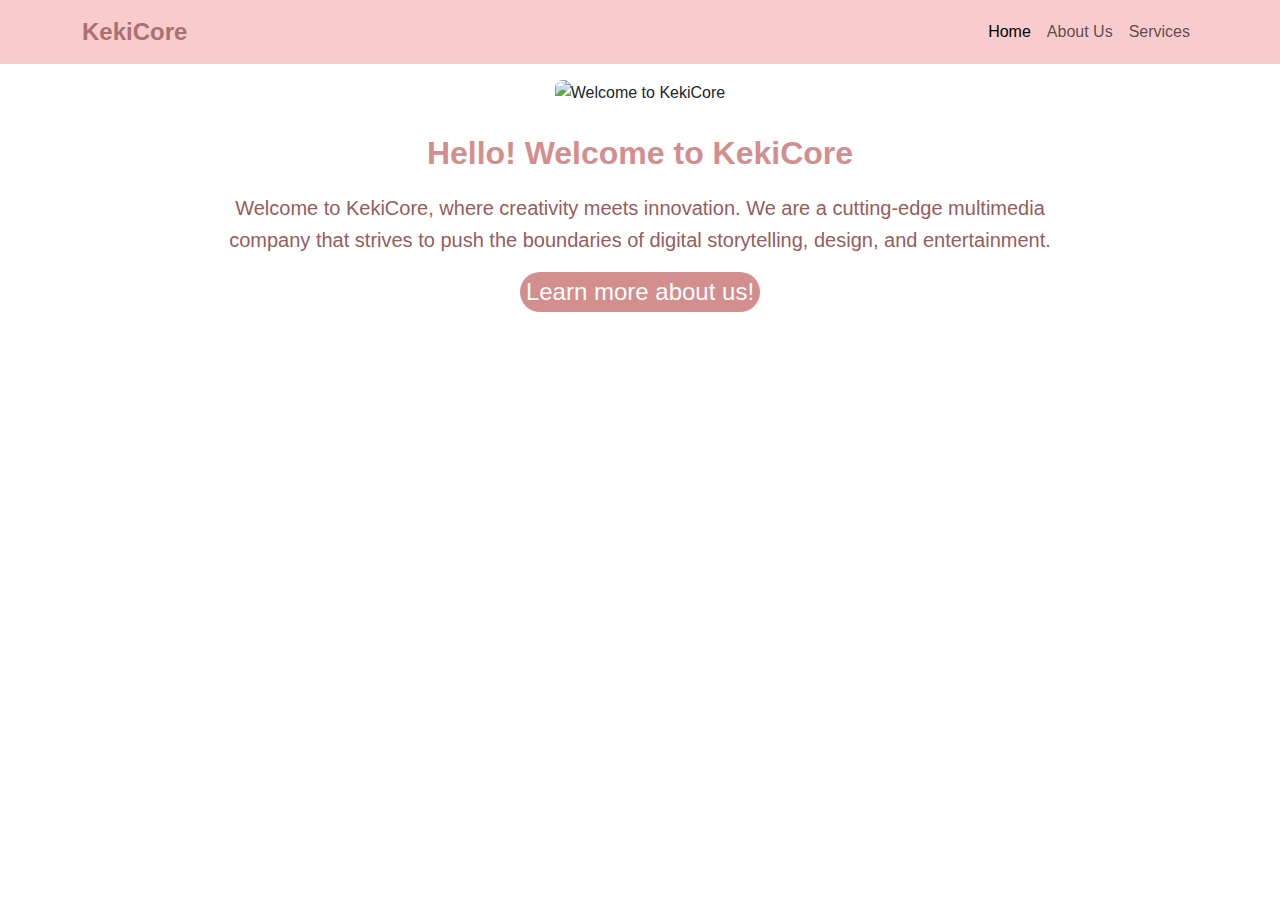
==== index.html @ 3bfd45cb "Add files via upload" ====
<!DOCTYPE html>
<html lang="en">
<head>
    <meta charset="UTF-8">
    <meta name="viewport" content="width=device-width, initial-scale=1.0">
    <title>Home - Portfolio</title>
    <link href="https://cdn.jsdelivr.net/npm/bootstrap@5.3.3/dist/css/bootstrap.min.css" rel="stylesheet">
    <link rel="stylesheet" href="index.css">
</head>
<body>
    <!-- Navbar -->
    <nav class="navbar navbar-expand-lg fixed-top">
        <div class="container">
            <a class="navbar-brand" href="index.html">KekiCore</a>
            <button class="navbar-toggler" type="button" data-bs-toggle="collapse" data-bs-target="#navbarNav">
                <span class="navbar-toggler-icon"></span>
            </button>
            <div class="collapse navbar-collapse" id="navbarNav">
                <ul class="navbar-nav ms-auto">
                    <li class="nav-item"><a class="nav-link active" href="index.html">Home</a></li>
                    <li class="nav-item"><a class="nav-link" href="about.html">About Us</a></li>
                    <li class="nav-item"><a class="nav-link" href="services.html">Services</a></li>
                  
                </ul>
            </div>
        </div>
    </nav>


        
          <main>
            <section id="intro" class="section">
                <img src="./assets/homepageicon.PNG" alt="Welcome to KekiCore" class="intro-img">

                  <h2>Hello! Welcome to KekiCore</h2>
                  <p>Welcome to KekiCore, where creativity meets innovation. We are a cutting-edge multimedia <br> company that strives to push the boundaries of digital storytelling, design, and entertainment.</p>
                  <button type="button" class="custom-btn btn-lg" onclick="window.location.href='about.html'">Learn more about us!</button>
              </section>
          </main>
  
              
</div>
</section>


</body>
</html>
---- index.css ----
body {
    display: block;
    font-family: Arial, sans-serif;
    line-height: 1.6;
    padding-top: 60px; /* For fixed navbar */
}


nav {
    background-color: rgb(248, 204, 204);
}

.navbar-brand img {
    max-height: 50px;
}

.navbar-brand {
    font-size: 24px;
    font-weight: 900;
    color: #ab7171;
    font-weight: bold;
   
}

#intro .intro-img {
    width: 30%;         
    max-height: 400px;      
    margin-bottom: 20px;   
    border-radius: 8px;   
}




.section h2{
    padding-top: 0.5rem;
    text-align: center;
    font-weight: 900;
    color: #d38e8e;
    margin-bottom: 20px;
}
.section p{
    font-size: 20px;
    font-weight: 300;
    text-align: center;
    color:#955d5d;

}

.custom-btn {
    background-color: #d38e8e; /* Example: Light blue background */
    color: white;              /* White text */
    border: none;
    max-width: 50%;
    border-radius: 50px; 
    font-size: 24px;
  }
  
.custom-btn:hover {
    background-color: #965d5d;  /* Darker blue on hover */
  }

main {
    padding: 20px;
    text-align: center;
}

.service-item {
    margin: 20px 0;
}
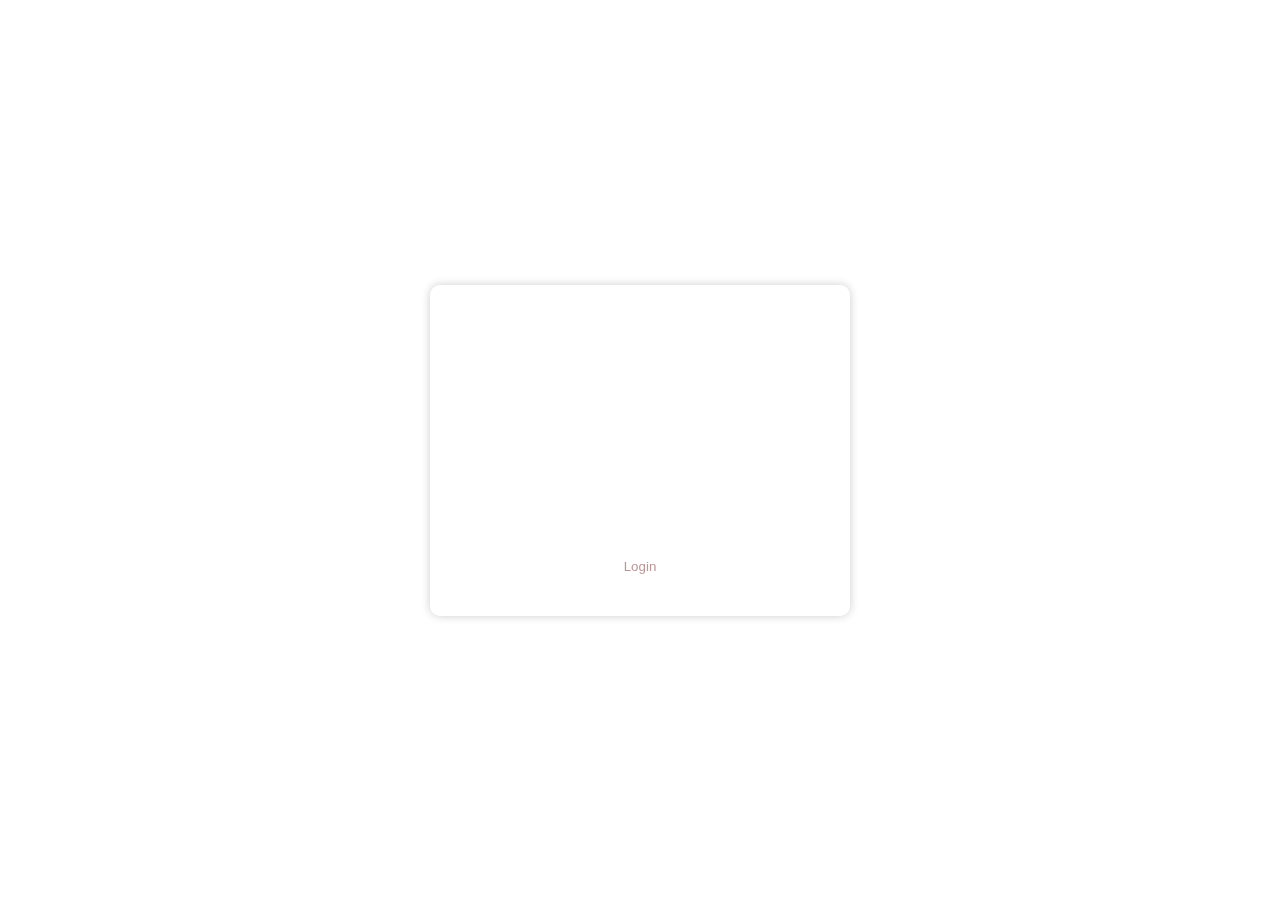
==== commit 81c27f27: "Update and rename login.html to index.html" ====
--- a/index.html
+++ b/index.html
@@ -1,47 +1,63 @@
 <!DOCTYPE html>
 <html lang="en">
 <head>
-    <meta charset="UTF-8">
-    <meta name="viewport" content="width=device-width, initial-scale=1.0">
-    <title>Home - Portfolio</title>
-    <link href="https://cdn.jsdelivr.net/npm/bootstrap@5.3.3/dist/css/bootstrap.min.css" rel="stylesheet">
-    <link rel="stylesheet" href="index.css">
-</head>
-<body>
-    <!-- Navbar -->
-    <nav class="navbar navbar-expand-lg fixed-top">
-        <div class="container">
-            <a class="navbar-brand" href="index.html">KekiCore</a>
-            <button class="navbar-toggler" type="button" data-bs-toggle="collapse" data-bs-target="#navbarNav">
-                <span class="navbar-toggler-icon"></span>
-            </button>
-            <div class="collapse navbar-collapse" id="navbarNav">
-                <ul class="navbar-nav ms-auto">
-                    <li class="nav-item"><a class="nav-link active" href="index.html">Home</a></li>
-                    <li class="nav-item"><a class="nav-link" href="about.html">About Us</a></li>
-                    <li class="nav-item"><a class="nav-link" href="services.html">Services</a></li>
-                  
-                </ul>
-            </div>
-        </div>
-    </nav>
 
 
-        
-          <main>
-            <section id="intro" class="section">
-                <img src="./assets/homepageicon.PNG" alt="Welcome to KekiCore" class="intro-img">
 
-                  <h2>Hello! Welcome to KekiCore</h2>
-                  <p>Welcome to KekiCore, where creativity meets innovation. We are a cutting-edge multimedia <br> company that strives to push the boundaries of digital storytelling, design, and entertainment.</p>
-                  <button type="button" class="custom-btn btn-lg" onclick="window.location.href='about.html'">Learn more about us!</button>
-              </section>
-          </main>
-  
-              
-</div>
-</section>
+   
+        <meta charset="UTF-8">
+        <meta http-equiv="X-UA-Compatible" content="IE-edge">
+        <meta name="viewport" content="width=device-width, initial-scale=1.0">
+        <title>Login</title>
+        <link rel="stylesheet" href="login.css">
+        <link href='https://unpkg.com/boxicons@2.1.4/css/boxicons.min.css' rel='stylesheet'>
+
+
+
+   
+</head>
+    
+<body>
+
+
+    <div class="wrapper">
+        <form action="">
+            <h1>Login</h1>
+            <div class="input-box">
+                <input type="text" id="username" placeholder="Username | Ex: Shekicute" required>
+                <i class='bx bxs-user'></i>
+            </div>
+            <div class="input-box">
+                <input type="password" id="password" placeholder="Password | Ex: Korique123 " required>
+                <i class='bx bxs-lock-alt'></i>
+            </div>
+            <div class="error" id="error-msg"></div>
+
+            <button type="button" onclick="validateLogin()">Login</button>
+        </form>
+    </div>
+
+    <script>
+        function validateLogin() {
+            // Default username and password (you can change these values)
+            const validUsername = "Shekicute";
+            const validPassword = "Korique123";
+
+            const username = document.getElementById("username").value;
+            const password = document.getElementById("password").value;
+            const errorMsg = document.getElementById("error-msg");
+
+            if (username === validUsername && password === validPassword) {
+                // Redirect to the Home Page if the login is successful
+                window.location.href = "index.html"; // Replace with your actual homepage file
+            } else {
+                // Display error message
+                errorMsg.innerText = "Invalid username or password.";
+            }
+        }
+    </script>
+
 
 
 </body>
-</html>+</html>
--- a/login.css
+++ b/login.css
@@ -0,0 +1,99 @@
+
+
+
+
+*{
+    margin: 0;
+    padding: 0;
+    box-sizing: border-box;
+    font-family: Arial, sans-serif;
+}
+
+body {
+    display: flex;
+    justify-content: center;
+    align-items: center;
+    min-height: 100vh;
+    background: url(./assets/loginbg.jpg) no-repeat;  
+    background-size: cover;
+    background-position: center;
+}
+
+.wrapper {
+    width: 420px;
+    background: transparent;
+    border: 2px solid rgba(255, 255, 255, .2);
+    backdrop-filter: blur(20px) ;
+    box-shadow: 0 0 10px rgba(0, 0, 0, .2);
+    color: #ffffff;
+    border-radius: 10px ;
+    padding: 30px 40px;
+}
+
+.wrapper h1 {
+    font-size: 36px;
+    text-align: center;
+}
+
+.wrapper .input-box {
+    position: relative;
+    width: 100%;
+    height: 50px;
+    margin: 30px 0;
+}
+
+.input-box input {
+    width: 100%;
+    height: 100%;
+    background-color: transparent;
+    border: none; 
+    outline: none;
+    border: 2px solid rgba(255, 255, 255, .5);
+    border-radius: 40px;
+    font-size: 16px;
+    color: #ab7171;
+    padding: 20px 45px 20px 20px;
+}
+
+.input-box input::placeholder {
+    color: #ffffff;
+}
+
+.input-box i {
+    position: absolute;
+    right: 20px;
+    top: 50%;
+    transform: translateY(-50%);
+    font-size: 20px;
+}
+
+
+.wrapper .btn {
+    width: 100%;
+    height: 45px;
+    background: white;
+    border: none;
+    outline: none;
+    border-radius: 40px;
+    box-shadow: 0 0 10px rgba(0, 0, 0, .1);
+    cursor: pointer;
+    font-size: 16px;
+    color: #333;
+    font-weight: 600;
+}
+button {
+    background-color: #ffffff;
+    color: #bc9696;
+    border: none;
+    padding: 10px;
+    width: 100%;
+    border-radius: 5px;
+    cursor: pointer;
+}
+button:hover {
+    background-color: #fcd9d9;
+}
+.error {
+    color: red;
+    font-size: 14px;
+}
